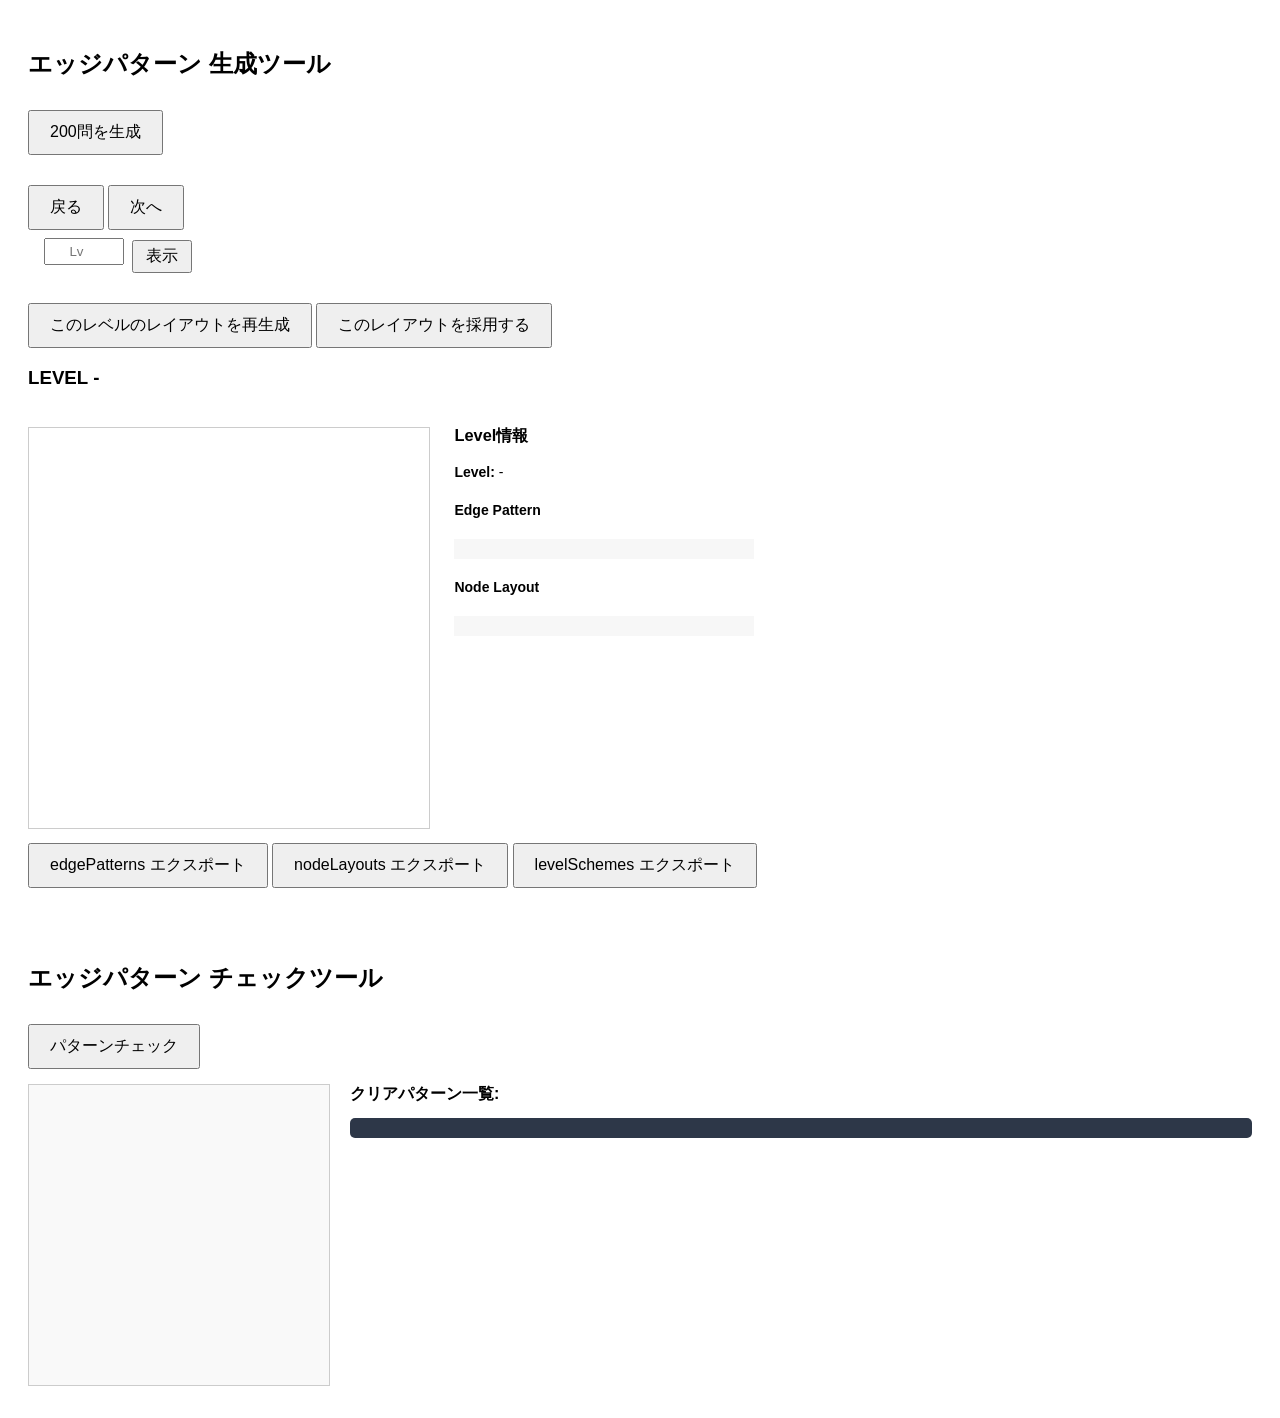
==== check.html @ b9748534 "Add files via upload" ====
<!DOCTYPE html>
<html lang="ja">
<head>
<meta charset="UTF-8">
<title>Edge Pattern Checker (JSON)</title>
<script src="js/util.js"></script>
<script src="js/euler.js"></script>
<script src="js/checker.js"></script>
<script src="js/pattern_generator_GM.js"></script>
<script src="js/pattern_render.js"></script>
<script src="js/render_game.js"></script>

<style>
body { font-family: sans-serif; padding: 20px; }
textarea { width: 100%; height: 260px; font-size: 14px; }
button { padding: 10px 20px; font-size: 16px; margin-top: 10px; }
pre { background: #f0f0f0; padding: 10px; white-space: pre-wrap; }
</style>
</head>
<body>

<h2>エッジパターン 生成ツール</h2>

<button id="generate50Btn">200問を生成</button>

<!--
<div style="margin-top:20px;">
  <button id="previewSimpleBtn">プレビュー（シンプル）</button>
  <button id="previewGameBtn">プレビュー（ゲーム風）</button>
</div>
-->

<div style="margin-top:20px;">
  <button id="prevLevelBtn">戻る</button>
  <button id="nextLevelBtn">次へ</button>
</div>

<!-- 既存の「戻る」「次へ」ボタンの周辺に追加 -->
<div class="level-jump-container" style="display: inline-flex; align-items: center; gap: 8px; margin-left: 16px;">
  <input type="number" id="levelInput" min="1" max="200" placeholder="Lv" style="width: 60px; padding: 4px 8px; text-align: center;">
  <button id="jumpBtn" onclick="jumpToLevel()" style="padding: 4px 12px;">表示</button>
</div>

<div style="margin-top:20px;">
  <button id="regenLayoutBtn">このレベルのレイアウトを再生成</button>
  <button id="acceptLayoutBtn">このレイアウトを採用する</button>
</div>

<h3 id="levelDisplay">LEVEL -</h3>
<canvas id="previewCanvas" width="400" height="400"
        style="border:1px solid #ccc;margin-top:20px;"></canvas>

<div id="infoPanel" style="
  display:inline-block;
  vertical-align:top;
  margin-left:20px;
  width:300px;
  font-size:14px;
  line-height:1.4;
">
  <h3>Level情報</h3>
  <div><strong>Level:</strong> <span id="infoLevel">-</span></div>

  <h4>Edge Pattern</h4>
  <pre id="infoEdges" style="background:#f7f7f7; padding:10px;"></pre>

  <h4>Node Layout</h4>
  <pre id="infoNodes" style="background:#f7f7f7; padding:10px;"></pre>
</div>
<br>

<div class="export-buttons">
  <button id="exportEdgePatternsBtn">edgePatterns エクスポート</button>
  <button id="exportNodeLayoutsBtn">nodeLayouts エクスポート</button>
  <button id="exportLevelSchemesBtn">levelSchemes エクスポート</button>
</div>

<script>
// check.html 内に残すのは UI 操作だけ
let currentLevel = 1;
let layoutDirty = false;
let currentEdges = [];
let currentNodes = [];

document.getElementById("generate50Btn").onclick = () => {
  resetAllGeneratedData();
  MasterGenerator(1, 200);

  currentLevel = 1;
  layoutDirty = false;

  // ★ 生成結果が本当に入っているか確認してから表示
  if (edgePatterns["P1"] && nodeLayouts["L1"]) {
    loadLevelPreview(currentLevel);
  } else {
    console.error("P1 または L1 が生成されていません");
    alert("生成に失敗したよ…！");
    return;
  }

  alert("200問を生成！");
};

// document.getElementById("previewGameBtn").onclick = () => {
//  renderPreviewGame();
//};

function loadLevelPreview(level) {
  currentEdges = edgePatterns["P" + level];
  currentNodes = nodeLayouts["L" + level];

  // レベル表示
  document.getElementById("levelDisplay").textContent = "LEVEL " + level;
  document.getElementById("infoLevel").textContent = level;

  // エッジパターン表示
  // エッジパターン表示（1行でコンパクトに）
  document.getElementById("infoEdges").textContent =
  "[" + currentEdges.map(e => `[${e[0]},${e[1]}]`).join(",") + "]";

  // ノードレイアウト表示
  document.getElementById("infoNodes").textContent =
    JSON.stringify(currentNodes, null, 2);

  // ★ ボタンに頼らず、直接描画関数を呼び出す
    if (typeof renderPreviewGame === "function") {
    renderPreviewGame();
  }
  //  renderPreviewGame(); // デフォルトはゲーム風
}

document.getElementById("nextLevelBtn").onclick = () => {
  if (layoutDirty) {
    alert("レイアウトが未採用です！");
    return;
  }
  if (currentLevel >= 200) return;
  currentLevel++;
  loadLevelPreview(currentLevel);
};

document.getElementById("prevLevelBtn").onclick = () => {
  if (layoutDirty) {
    alert("レイアウトが未採用です！");
    return;
  }
  if (currentLevel <= 1) return;
  currentLevel--;
  loadLevelPreview(currentLevel);
};

function jumpToLevel() {
  const input = document.getElementById('levelInput');
  const targetLevel = parseInt(input.value, 10);

  // 入力値のバリデーション（1?200）
  if (isNaN(targetLevel) || targetLevel < 1 || targetLevel > 200) {
    alert('1 ? 200 のレベル番号を入力してください。');
    return;
  }

  // 現在レベルを更新して表示
  currentLevel = targetLevel;
  loadLevelPreview(currentLevel);
}

// Enterキー入力でも「表示」を実行
document.getElementById('levelInput')?.addEventListener('keypress', function(e) {
  if (e.key === 'Enter') {
    jumpToLevel();
  }
});

// ---------------------------------------------------------
// 現在選択されているレベルの情報を取得するヘルパー
// ---------------------------------------------------------
function getCurrentLevelId() {
  // レベル選択UI（<select id="levelSelect"> や <input id="levelInput"> など）から取得
  const levelSelect = document.getElementById("levelSelect") || document.getElementById("levelInput");
  return levelSelect ? parseInt(levelSelect.value, 10) : 1;
}

// ---------------------------------------------------------
// 「このレベルのレイアウトを再生成」ボタンの処理
// ---------------------------------------------------------
document.getElementById("regenLayoutBtn").onclick = () => {
  const levelId = currentLevel;
  const params = difficultyCurve(levelId);

  let isValid = false;
  let newNodes = null;
  let newEdges = null;
  let newScheme = null;
  let attempts = 0;

  // 現在のレベルだけを対象に再生成・検証を行う
  while (!isValid && attempts < 200) {
    attempts++;
    newEdges = EdgePatternGenerator(levelId, params);
    newNodes = NodeLayoutGenerator(levelId, params);
    newScheme = LevelSchemeAssembler(levelId, newEdges, newNodes, params);

    const check = validateSingleLevel(newScheme, attempts);
    if (check.valid) {
      isValid = true;
    }
  }

  if (isValid) {
    // 1. 画面表示用の一時変数を新レイアウトで上書き
    currentEdges = newEdges;
    currentNodes = newNodes;

    // 2. テキスト情報の更新（UI表示）
    document.getElementById("infoEdges").textContent =
      "[" + currentEdges.map(e => `[${e[0]},${e[1]}]`).join(",") + "]";
    document.getElementById("infoNodes").textContent =
      JSON.stringify(currentNodes, null, 2);

    // 3. 画面の再描画
    renderPreviewGame();

    // 4. 未採用フラグを立てる（「レイアウトが未採用です！」の警告を機能させる）
    layoutDirty = true;

    console.log(`Level ${levelId} のレイアウトを再生成しました（未採用状態）。`);
  } else {
    alert(`Level ${levelId} の再生成に失敗しました。もう一度お試しください。`);
  }
};

// ---------------------------------------------------------
// 「このレイアウトを採用する」ボタンの処理
// ---------------------------------------------------------
document.getElementById("acceptLayoutBtn").onclick = () => {
  if (!layoutDirty) {
    alert("現在のレイアウトは既に採用済みか、変更されていません。");
    return;
  }

  const patternKey = "P" + currentLevel;
  const layoutKey = "L" + currentLevel;

  // 1. グローバルデータストア（エクスポート対象）に反映
  if (typeof edgePatterns !== "undefined") {
    edgePatterns[patternKey] = currentEdges;
  }
  if (typeof nodeLayouts !== "undefined") {
    nodeLayouts[layoutKey] = currentNodes;
  }
  if (typeof levelSchemes !== "undefined") {
    const params = difficultyCurve(currentLevel);
    const newScheme = LevelSchemeAssembler(currentLevel, currentEdges, currentNodes, params);
    const targetIdx = levelSchemes.findIndex(s => s.id === currentLevel);
    if (targetIdx !== -1) {
      levelSchemes[targetIdx] = newScheme;
    } else {
      levelSchemes.push(newScheme);
    }
  }

  // 2. フラグを解除して採用完了
  layoutDirty = false;

  alert(`LEVEL ${currentLevel} のレイアウトを採用・保存しました！`);
};
</script>

<script>
// ---------------------------------------------------------
// ファイルダウンロード用ヘルパー関数
// ---------------------------------------------------------
function downloadJsonFile(filename, content) {
  const blob = new Blob([content], { type: "application/json;charset=utf-8;" });
  const url = URL.createObjectURL(blob);
  const a = document.createElement("a");
  a.href = url;
  a.download = filename;
  document.body.appendChild(a);
  a.click();
  document.body.removeChild(a);
  URL.revokeObjectURL(url);
}

// ---------------------------------------------------------
// 1. edgePatterns の整形（1エッジごとに1行）
// ---------------------------------------------------------
function formatEdgePatterns(patterns) {
  const keys = Object.keys(patterns);
  const items = keys.map(key => {
    const edges = patterns[key];
    const edgeStrings = edges.map(e => `[${e[0]},${e[1]}]`);
    return `  "${key}": [\n    ${edgeStrings.join(",")}\n  ]`;
  });
  return `{\n${items.join(",\n\n")}\n}`;
}

// ---------------------------------------------------------
// 2. nodeLayouts の整形（1ノードごとに1行）
// ---------------------------------------------------------
function formatNodeLayouts(layouts) {
  const keys = Object.keys(layouts);
  const items = keys.map(key => {
    const nodes = layouts[key];
    const nodeStrings = nodes.map(n => 
      `    { "x": ${n.x.toFixed(2)}, "y": ${n.y.toFixed(2)} }`
    );
    return `  "${key}": [\n${nodeStrings.join(",\n")}\n  ]`;
  });
  return `{\n${items.join(",\n\n")}\n}`;
}

// ---------------------------------------------------------
// 3. levelSchemes の整形（1レベルごとに1行）
// ---------------------------------------------------------
function formatLevelSchemes(schemes) {
  const items = schemes.map(s => {
    // schemeオブジェクトから必要なプロパティを取得
    const layout = s.layoutId || `L${s.id}`;
    const pattern = s.patternId || `P${s.id}`;
    return `  { "id": ${s.id}, "layout": "${layout}", "pattern": "${pattern}" }`;
  });
  return `[\n${items.join(",\n")}\n]`;
}

// ---------------------------------------------------------
// イベントリスナー設定
// ---------------------------------------------------------
document.getElementById("exportEdgePatternsBtn").addEventListener("click", () => {
  const jsonText = formatEdgePatterns(edgePatterns);
  downloadJsonFile("edge-patterns.json", jsonText);
});

document.getElementById("exportNodeLayoutsBtn").addEventListener("click", () => {
  const jsonText = formatNodeLayouts(nodeLayouts);
  downloadJsonFile("node-layouts.json", jsonText);
});

document.getElementById("exportLevelSchemesBtn").addEventListener("click", () => {
  const jsonText = formatLevelSchemes(levelSchemes);
  downloadJsonFile("level-schemes.json", jsonText);
});
</script>

<br>
<br>
<br>
<!-- エッジパターンチェックツールエリア -->
<div id="checkToolSection">
  <h2>エッジパターン チェックツール</h2>
  <button id="runCheckBtn">パターンチェック</button>
  
  <!-- 検証結果判定 -->
  <div id="checkResultOutput" style="margin-top: 10px;"></div>

  <!-- 描画＆クリアパターン並列エリア -->
  <div style="display: flex; gap: 20px; margin-top: 15px; align-items: flex-start;">
    <!-- ５．番号付きプレビュー描画Canvas -->
    <div>
      <canvas id="checkPreviewCanvas" width="300" height="300" style="border: 1px solid #ccc; background: #f9f9f9;"></canvas>
    </div>

    <!-- ６．クリアパターン全表示領域 -->
    <div style="flex: 1;">
      <strong>クリアパターン一覧:</strong>
      <pre id="clearPathsOutput" style="background: #2d3748; color: #63b3ed; padding: 10px; border-radius: 5px; max-height: 280px; overflow-y: auto; font-family: monospace;"></pre>
    </div>
  </div>
</div>

<script>
// ---------------------------------------------------------
// エッジパターンチェックツール (強化版)
// ---------------------------------------------------------

// 1. 全クリアパターン（一筆書きの全経路）をDFSで探索する関数 (フリーズ防止ガード追加版)
function findAllEulerPaths(nodes, edges) {
  const N = nodes.length;
  const numEdges = edges.length;
  const paths = [];

  // 各ノードの隣接リストを作成
  const adj = Array.from({ length: N }, () => []);
  edges.forEach((edge, index) => {
    adj[edge[0]].push({ to: edge[1], edgeIdx: index });
    adj[edge[1]].push({ to: edge[0], edgeIdx: index });
  });

  // フリーズ防止用の探索制限カウンター
  let totalSteps = 0;
  const MAX_STEPS = 100000;      // 最大探索ステップ数
  const MAX_FIND_PATHS = 50;     // 発見する最大経路数（10件表示できれば十分なため）
  let isThrottled = false;

  // 全てのノードを始点候補として試行
  for (let startNode = 0; startNode < N; startNode++) {
    if (isThrottled) break;
    const visitedEdges = new Array(numEdges).fill(false);

    function dfs(currNode, currentPath) {
      totalSteps++;

      // 探索数が上限を超えたら強制中断（ブラウザフリーズを回避）
      if (totalSteps > MAX_STEPS || paths.length >= MAX_FIND_PATHS) {
        isThrottled = true;
        return;
      }

      if (currentPath.length === numEdges + 1) {
        paths.push([...currentPath]);
        return;
      }

      for (let neighbor of adj[currNode]) {
        if (isThrottled) return;

        if (!visitedEdges[neighbor.edgeIdx]) {
          visitedEdges[neighbor.edgeIdx] = true;
          currentPath.push(neighbor.to);

          dfs(neighbor.to, currentPath);

          // バックトラック
          currentPath.pop();
          visitedEdges[neighbor.edgeIdx] = false;
        }
      }
    }

    dfs(startNode, [startNode]);
  }

  // 逆順で重複する経路（A->B->C と C->B->A）を取り除く
  const uniquePaths = [];
  const seenStr = new Set();

  for (let p of paths) {
    const strForward = p.join("->");
    const strReverse = [...p].reverse().join("->");
    if (!seenStr.has(strForward) && !seenStr.has(strReverse)) {
      seenStr.add(strForward);
      uniquePaths.push(p);
    }
  }

  return uniquePaths;
}

// 2. 番号付きノードのプレビュー描画処理
function drawNumberedPreview(canvasId, nodes, edges) {
  const canvas = document.getElementById(canvasId);
  if (!canvas) return;
  const ctx = canvas.getContext("2d");
  const width = canvas.width;
  const height = canvas.height;

  ctx.clearRect(0, 0, width, height);

  // 描画用の座標計算（余白考慮）
  const padding = 30;
  const getX = (x) => padding + x * (width - padding * 2);
  const getY = (y) => padding + y * (height - padding * 2);

  // エッジ（線）の描画
  ctx.strokeStyle = "#4A5568";
  ctx.lineWidth = 2;
  for (let e of edges) {
    const u = nodes[e[0]];
    const v = nodes[e[1]];
    if (!u || !v) continue;
    ctx.beginPath();
    ctx.moveTo(getX(u.x), getY(u.y));
    ctx.lineTo(getX(v.x), getY(v.y));
    ctx.stroke();
  }

  // ノード（円と番号）の描画
  nodes.forEach((n, idx) => {
    const cx = getX(n.x);
    const cy = getY(n.y);

    // 円
    ctx.fillStyle = "#3182CE";
    ctx.beginPath();
    ctx.arc(cx, cy, 14, 0, Math.PI * 2);
    ctx.fill();

    // 枠線
    ctx.strokeStyle = "#FFFFFF";
    ctx.lineWidth = 2;
    ctx.stroke();

    // ノード番号
    ctx.fillStyle = "#FFFFFF";
    ctx.font = "bold 12px sans-serif";
    ctx.textAlign = "center";
    ctx.textBaseline = "middle";
    ctx.fillText(idx, cx, cy);
  });
}

// 3. 「パターンチェック」ボタンクリック時イベント
const checkBtn = document.getElementById("runCheckBtn"); // HTML側のボタンIDに合わせて変更
if (checkBtn) {
  checkBtn.onclick = () => {
    if (!currentEdges || !currentNodes || currentEdges.length === 0) {
      alert("チェック対象のデータがありません。「200問を生成する」を実行してください。");
      return;
    }

    const levelId = currentLevel;
    const params = difficultyCurve(levelId);
    const scheme = LevelSchemeAssembler(levelId, currentEdges, currentNodes, params);

    // 1. 生成時と同じ検証ロジックでチェック
    const checkResult = validateSingleLevel(scheme, 0);

    // チェック結果のテキスト表示
    const resultEl = document.getElementById("checkResultOutput");
    if (resultEl) {
      if (checkResult.valid) {
        resultEl.innerHTML = `<span style="color: green; font-weight: bold;">【検証 PASS】 一筆書き可能・レイアウト正常</span>`;
      } else {
        resultEl.innerHTML = `<span style="color: red; font-weight: bold;">【検証 FAIL】 ${checkResult.reason}</span>`;
      }
    }

    // 2. 番号付き図形プレビューの描画
    drawNumberedPreview("checkPreviewCanvas", currentNodes, currentEdges);

    // 3. クリアパターンの表示制御（最大10件 ＋ 総数表示）
    const paths = findAllEulerPaths(currentNodes, currentEdges);
    const pathContainer = document.getElementById("clearPathsOutput");

    if (pathContainer) {
      if (paths.length === 0) {
        pathContainer.textContent = "クリアパターンが見つかりませんでした。\n\n総パターン数: 0";
      } else {
        // 先頭10件のみを抽出
        const maxDisplay = 10;
        const displayPaths = paths.slice(0, maxDisplay);

        const alphabet = "ABCDEFGHIJKLMNOPQRSTUVWXYZ";
        const lines = displayPaths.map((path, idx) => {
          const label = alphabet[idx % 26] + (idx >= 26 ? Math.floor(idx / 26) : "");
          return `${label}: ${path.join(" → ")}`;
        });

        // 10件を超える場合は「...」を表示
        if (paths.length > maxDisplay) {
          lines.push("...");
        }

        // テキスト枠内に総パターン数もまとめて表示
        lines.push(`\n総パターン数: ${paths.length}`);

        pathContainer.textContent = lines.join("\n");
      }
    }
  };
}
</script>
</body>
</html>
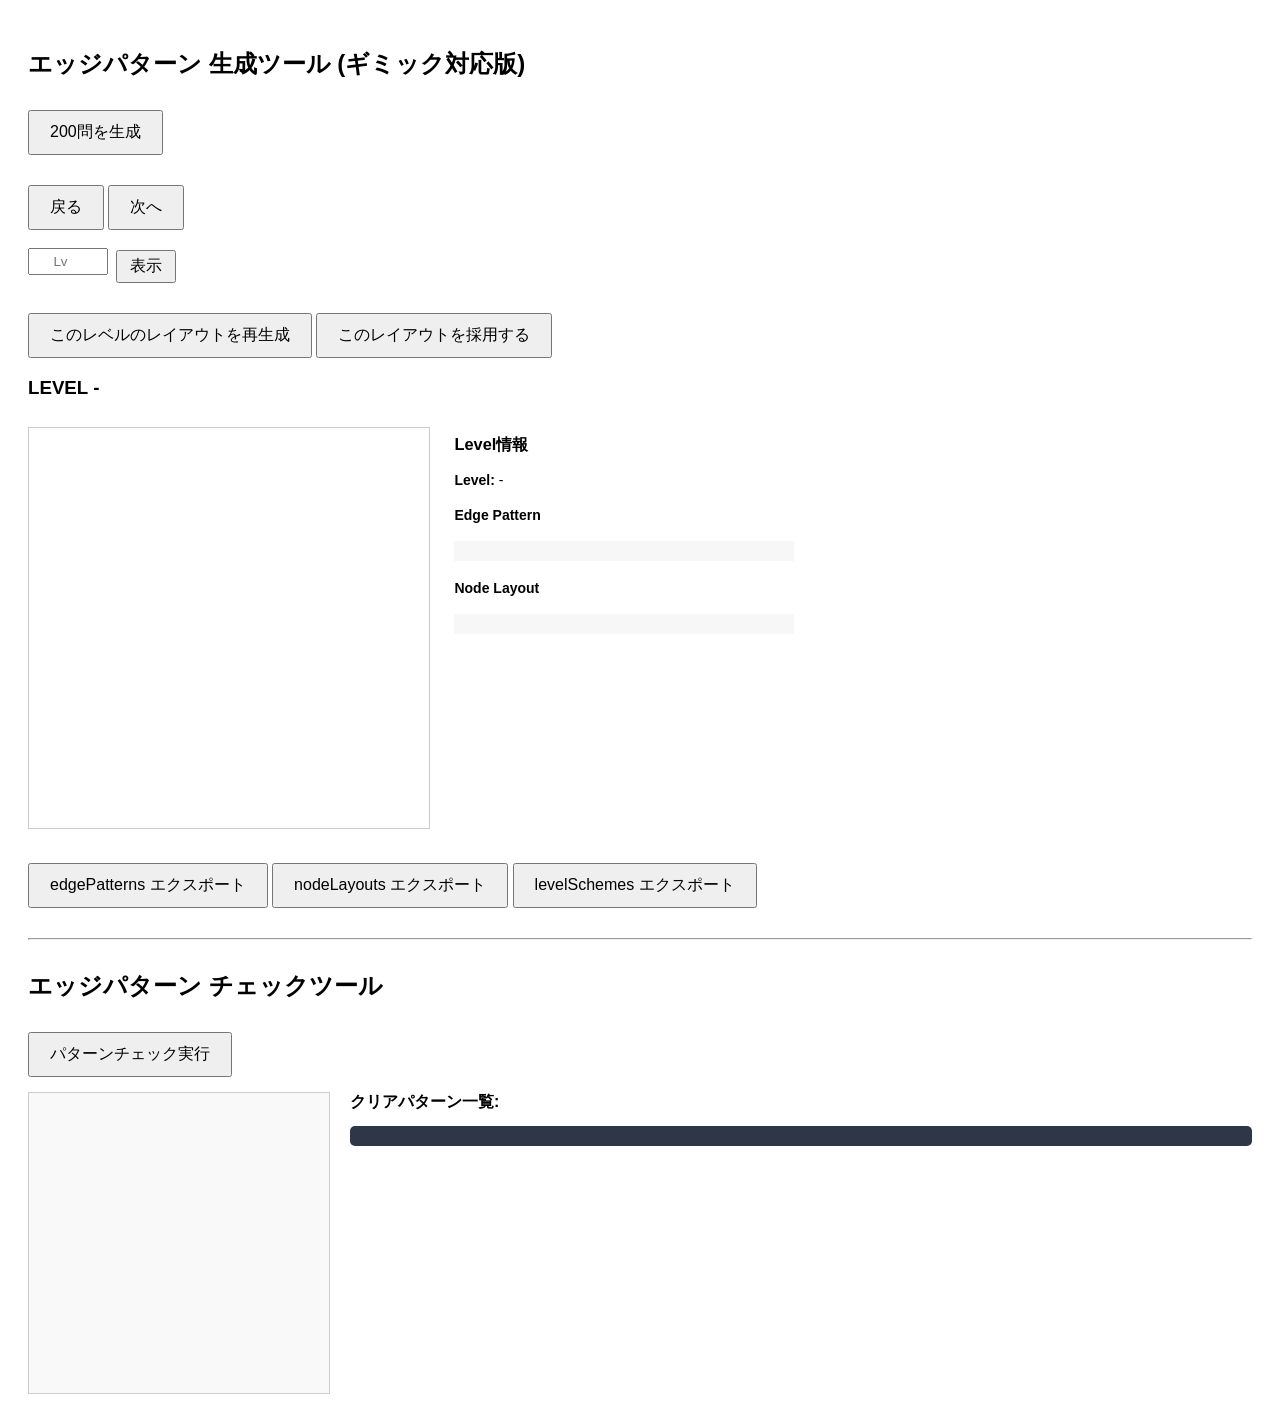
==== commit 9d6f80b7: "update data" ====
--- a/check.html
+++ b/check.html
@@ -1,564 +1,266 @@
-<!DOCTYPE html>
-<html lang="ja">
-<head>
-<meta charset="UTF-8">
-<title>Edge Pattern Checker (JSON)</title>
-<script src="js/util.js"></script>
-<script src="js/euler.js"></script>
-<script src="js/checker.js"></script>
-<script src="js/pattern_generator_GM.js"></script>
-<script src="js/pattern_render.js"></script>
-<script src="js/render_game.js"></script>
-
-<style>
-body { font-family: sans-serif; padding: 20px; }
-textarea { width: 100%; height: 260px; font-size: 14px; }
-button { padding: 10px 20px; font-size: 16px; margin-top: 10px; }
-pre { background: #f0f0f0; padding: 10px; white-space: pre-wrap; }
-</style>
-</head>
-<body>
-
-<h2>エッジパターン 生成ツール</h2>
-
-<button id="generate50Btn">200問を生成</button>
-
-<!--
-<div style="margin-top:20px;">
-  <button id="previewSimpleBtn">プレビュー（シンプル）</button>
-  <button id="previewGameBtn">プレビュー（ゲーム風）</button>
-</div>
--->
-
-<div style="margin-top:20px;">
-  <button id="prevLevelBtn">戻る</button>
-  <button id="nextLevelBtn">次へ</button>
-</div>
-
-<!-- 既存の「戻る」「次へ」ボタンの周辺に追加 -->
-<div class="level-jump-container" style="display: inline-flex; align-items: center; gap: 8px; margin-left: 16px;">
-  <input type="number" id="levelInput" min="1" max="200" placeholder="Lv" style="width: 60px; padding: 4px 8px; text-align: center;">
-  <button id="jumpBtn" onclick="jumpToLevel()" style="padding: 4px 12px;">表示</button>
-</div>
-
-<div style="margin-top:20px;">
-  <button id="regenLayoutBtn">このレベルのレイアウトを再生成</button>
-  <button id="acceptLayoutBtn">このレイアウトを採用する</button>
-</div>
-
-<h3 id="levelDisplay">LEVEL -</h3>
-<canvas id="previewCanvas" width="400" height="400"
-        style="border:1px solid #ccc;margin-top:20px;"></canvas>
-
-<div id="infoPanel" style="
-  display:inline-block;
-  vertical-align:top;
-  margin-left:20px;
-  width:300px;
-  font-size:14px;
-  line-height:1.4;
-">
-  <h3>Level情報</h3>
-  <div><strong>Level:</strong> <span id="infoLevel">-</span></div>
-
-  <h4>Edge Pattern</h4>
-  <pre id="infoEdges" style="background:#f7f7f7; padding:10px;"></pre>
-
-  <h4>Node Layout</h4>
-  <pre id="infoNodes" style="background:#f7f7f7; padding:10px;"></pre>
-</div>
-<br>
-
-<div class="export-buttons">
-  <button id="exportEdgePatternsBtn">edgePatterns エクスポート</button>
-  <button id="exportNodeLayoutsBtn">nodeLayouts エクスポート</button>
-  <button id="exportLevelSchemesBtn">levelSchemes エクスポート</button>
-</div>
-
-<script>
-// check.html 内に残すのは UI 操作だけ
-let currentLevel = 1;
-let layoutDirty = false;
-let currentEdges = [];
-let currentNodes = [];
-
-document.getElementById("generate50Btn").onclick = () => {
-  resetAllGeneratedData();
-  MasterGenerator(1, 200);
-
-  currentLevel = 1;
-  layoutDirty = false;
-
-  // ★ 生成結果が本当に入っているか確認してから表示
-  if (edgePatterns["P1"] && nodeLayouts["L1"]) {
-    loadLevelPreview(currentLevel);
-  } else {
-    console.error("P1 または L1 が生成されていません");
-    alert("生成に失敗したよ…！");
-    return;
-  }
-
-  alert("200問を生成！");
-};
-
-// document.getElementById("previewGameBtn").onclick = () => {
-//  renderPreviewGame();
-//};
-
-function loadLevelPreview(level) {
-  currentEdges = edgePatterns["P" + level];
-  currentNodes = nodeLayouts["L" + level];
-
-  // レベル表示
-  document.getElementById("levelDisplay").textContent = "LEVEL " + level;
-  document.getElementById("infoLevel").textContent = level;
-
-  // エッジパターン表示
-  // エッジパターン表示（1行でコンパクトに）
-  document.getElementById("infoEdges").textContent =
-  "[" + currentEdges.map(e => `[${e[0]},${e[1]}]`).join(",") + "]";
-
-  // ノードレイアウト表示
-  document.getElementById("infoNodes").textContent =
-    JSON.stringify(currentNodes, null, 2);
-
-  // ★ ボタンに頼らず、直接描画関数を呼び出す
-    if (typeof renderPreviewGame === "function") {
-    renderPreviewGame();
-  }
-  //  renderPreviewGame(); // デフォルトはゲーム風
-}
-
-document.getElementById("nextLevelBtn").onclick = () => {
-  if (layoutDirty) {
-    alert("レイアウトが未採用です！");
-    return;
-  }
-  if (currentLevel >= 200) return;
-  currentLevel++;
-  loadLevelPreview(currentLevel);
-};
-
-document.getElementById("prevLevelBtn").onclick = () => {
-  if (layoutDirty) {
-    alert("レイアウトが未採用です！");
-    return;
-  }
-  if (currentLevel <= 1) return;
-  currentLevel--;
-  loadLevelPreview(currentLevel);
-};
-
-function jumpToLevel() {
-  const input = document.getElementById('levelInput');
-  const targetLevel = parseInt(input.value, 10);
-
-  // 入力値のバリデーション（1?200）
-  if (isNaN(targetLevel) || targetLevel < 1 || targetLevel > 200) {
-    alert('1 ? 200 のレベル番号を入力してください。');
-    return;
-  }
-
-  // 現在レベルを更新して表示
-  currentLevel = targetLevel;
-  loadLevelPreview(currentLevel);
-}
-
-// Enterキー入力でも「表示」を実行
-document.getElementById('levelInput')?.addEventListener('keypress', function(e) {
-  if (e.key === 'Enter') {
-    jumpToLevel();
-  }
-});
-
-// ---------------------------------------------------------
-// 現在選択されているレベルの情報を取得するヘルパー
-// ---------------------------------------------------------
-function getCurrentLevelId() {
-  // レベル選択UI（<select id="levelSelect"> や <input id="levelInput"> など）から取得
-  const levelSelect = document.getElementById("levelSelect") || document.getElementById("levelInput");
-  return levelSelect ? parseInt(levelSelect.value, 10) : 1;
-}
-
-// ---------------------------------------------------------
-// 「このレベルのレイアウトを再生成」ボタンの処理
-// ---------------------------------------------------------
-document.getElementById("regenLayoutBtn").onclick = () => {
-  const levelId = currentLevel;
-  const params = difficultyCurve(levelId);
-
-  let isValid = false;
-  let newNodes = null;
-  let newEdges = null;
-  let newScheme = null;
-  let attempts = 0;
-
-  // 現在のレベルだけを対象に再生成・検証を行う
-  while (!isValid && attempts < 200) {
-    attempts++;
-    newEdges = EdgePatternGenerator(levelId, params);
-    newNodes = NodeLayoutGenerator(levelId, params);
-    newScheme = LevelSchemeAssembler(levelId, newEdges, newNodes, params);
-
-    const check = validateSingleLevel(newScheme, attempts);
-    if (check.valid) {
-      isValid = true;
-    }
-  }
-
-  if (isValid) {
-    // 1. 画面表示用の一時変数を新レイアウトで上書き
-    currentEdges = newEdges;
-    currentNodes = newNodes;
-
-    // 2. テキスト情報の更新（UI表示）
-    document.getElementById("infoEdges").textContent =
-      "[" + currentEdges.map(e => `[${e[0]},${e[1]}]`).join(",") + "]";
-    document.getElementById("infoNodes").textContent =
-      JSON.stringify(currentNodes, null, 2);
-
-    // 3. 画面の再描画
-    renderPreviewGame();
-
-    // 4. 未採用フラグを立てる（「レイアウトが未採用です！」の警告を機能させる）
-    layoutDirty = true;
-
-    console.log(`Level ${levelId} のレイアウトを再生成しました（未採用状態）。`);
-  } else {
-    alert(`Level ${levelId} の再生成に失敗しました。もう一度お試しください。`);
-  }
-};
-
-// ---------------------------------------------------------
-// 「このレイアウトを採用する」ボタンの処理
-// ---------------------------------------------------------
-document.getElementById("acceptLayoutBtn").onclick = () => {
-  if (!layoutDirty) {
-    alert("現在のレイアウトは既に採用済みか、変更されていません。");
-    return;
-  }
-
-  const patternKey = "P" + currentLevel;
-  const layoutKey = "L" + currentLevel;
-
-  // 1. グローバルデータストア（エクスポート対象）に反映
-  if (typeof edgePatterns !== "undefined") {
-    edgePatterns[patternKey] = currentEdges;
-  }
-  if (typeof nodeLayouts !== "undefined") {
-    nodeLayouts[layoutKey] = currentNodes;
-  }
-  if (typeof levelSchemes !== "undefined") {
-    const params = difficultyCurve(currentLevel);
-    const newScheme = LevelSchemeAssembler(currentLevel, currentEdges, currentNodes, params);
-    const targetIdx = levelSchemes.findIndex(s => s.id === currentLevel);
-    if (targetIdx !== -1) {
-      levelSchemes[targetIdx] = newScheme;
-    } else {
-      levelSchemes.push(newScheme);
-    }
-  }
-
-  // 2. フラグを解除して採用完了
-  layoutDirty = false;
-
-  alert(`LEVEL ${currentLevel} のレイアウトを採用・保存しました！`);
-};
-</script>
-
-<script>
-// ---------------------------------------------------------
-// ファイルダウンロード用ヘルパー関数
-// ---------------------------------------------------------
-function downloadJsonFile(filename, content) {
-  const blob = new Blob([content], { type: "application/json;charset=utf-8;" });
-  const url = URL.createObjectURL(blob);
-  const a = document.createElement("a");
-  a.href = url;
-  a.download = filename;
-  document.body.appendChild(a);
-  a.click();
-  document.body.removeChild(a);
-  URL.revokeObjectURL(url);
-}
-
-// ---------------------------------------------------------
-// 1. edgePatterns の整形（1エッジごとに1行）
-// ---------------------------------------------------------
-function formatEdgePatterns(patterns) {
-  const keys = Object.keys(patterns);
-  const items = keys.map(key => {
-    const edges = patterns[key];
-    const edgeStrings = edges.map(e => `[${e[0]},${e[1]}]`);
-    return `  "${key}": [\n    ${edgeStrings.join(",")}\n  ]`;
-  });
-  return `{\n${items.join(",\n\n")}\n}`;
-}
-
-// ---------------------------------------------------------
-// 2. nodeLayouts の整形（1ノードごとに1行）
-// ---------------------------------------------------------
-function formatNodeLayouts(layouts) {
-  const keys = Object.keys(layouts);
-  const items = keys.map(key => {
-    const nodes = layouts[key];
-    const nodeStrings = nodes.map(n => 
-      `    { "x": ${n.x.toFixed(2)}, "y": ${n.y.toFixed(2)} }`
-    );
-    return `  "${key}": [\n${nodeStrings.join(",\n")}\n  ]`;
-  });
-  return `{\n${items.join(",\n\n")}\n}`;
-}
-
-// ---------------------------------------------------------
-// 3. levelSchemes の整形（1レベルごとに1行）
-// ---------------------------------------------------------
-function formatLevelSchemes(schemes) {
-  const items = schemes.map(s => {
-    // schemeオブジェクトから必要なプロパティを取得
-    const layout = s.layoutId || `L${s.id}`;
-    const pattern = s.patternId || `P${s.id}`;
-    return `  { "id": ${s.id}, "layout": "${layout}", "pattern": "${pattern}" }`;
-  });
-  return `[\n${items.join(",\n")}\n]`;
-}
-
-// ---------------------------------------------------------
-// イベントリスナー設定
-// ---------------------------------------------------------
-document.getElementById("exportEdgePatternsBtn").addEventListener("click", () => {
-  const jsonText = formatEdgePatterns(edgePatterns);
-  downloadJsonFile("edge-patterns.json", jsonText);
-});
-
-document.getElementById("exportNodeLayoutsBtn").addEventListener("click", () => {
-  const jsonText = formatNodeLayouts(nodeLayouts);
-  downloadJsonFile("node-layouts.json", jsonText);
-});
-
-document.getElementById("exportLevelSchemesBtn").addEventListener("click", () => {
-  const jsonText = formatLevelSchemes(levelSchemes);
-  downloadJsonFile("level-schemes.json", jsonText);
-});
-</script>
-
-<br>
-<br>
-<br>
-<!-- エッジパターンチェックツールエリア -->
-<div id="checkToolSection">
-  <h2>エッジパターン チェックツール</h2>
-  <button id="runCheckBtn">パターンチェック</button>
-  
-  <!-- 検証結果判定 -->
-  <div id="checkResultOutput" style="margin-top: 10px;"></div>
-
-  <!-- 描画＆クリアパターン並列エリア -->
-  <div style="display: flex; gap: 20px; margin-top: 15px; align-items: flex-start;">
-    <!-- ５．番号付きプレビュー描画Canvas -->
-    <div>
-      <canvas id="checkPreviewCanvas" width="300" height="300" style="border: 1px solid #ccc; background: #f9f9f9;"></canvas>
-    </div>
-
-    <!-- ６．クリアパターン全表示領域 -->
-    <div style="flex: 1;">
-      <strong>クリアパターン一覧:</strong>
-      <pre id="clearPathsOutput" style="background: #2d3748; color: #63b3ed; padding: 10px; border-radius: 5px; max-height: 280px; overflow-y: auto; font-family: monospace;"></pre>
-    </div>
-  </div>
-</div>
-
-<script>
-// ---------------------------------------------------------
-// エッジパターンチェックツール (強化版)
-// ---------------------------------------------------------
-
-// 1. 全クリアパターン（一筆書きの全経路）をDFSで探索する関数 (フリーズ防止ガード追加版)
-function findAllEulerPaths(nodes, edges) {
-  const N = nodes.length;
-  const numEdges = edges.length;
-  const paths = [];
-
-  // 各ノードの隣接リストを作成
-  const adj = Array.from({ length: N }, () => []);
-  edges.forEach((edge, index) => {
-    adj[edge[0]].push({ to: edge[1], edgeIdx: index });
-    adj[edge[1]].push({ to: edge[0], edgeIdx: index });
-  });
-
-  // フリーズ防止用の探索制限カウンター
-  let totalSteps = 0;
-  const MAX_STEPS = 100000;      // 最大探索ステップ数
-  const MAX_FIND_PATHS = 50;     // 発見する最大経路数（10件表示できれば十分なため）
-  let isThrottled = false;
-
-  // 全てのノードを始点候補として試行
-  for (let startNode = 0; startNode < N; startNode++) {
-    if (isThrottled) break;
-    const visitedEdges = new Array(numEdges).fill(false);
-
-    function dfs(currNode, currentPath) {
-      totalSteps++;
-
-      // 探索数が上限を超えたら強制中断（ブラウザフリーズを回避）
-      if (totalSteps > MAX_STEPS || paths.length >= MAX_FIND_PATHS) {
-        isThrottled = true;
-        return;
-      }
-
-      if (currentPath.length === numEdges + 1) {
-        paths.push([...currentPath]);
-        return;
-      }
-
-      for (let neighbor of adj[currNode]) {
-        if (isThrottled) return;
-
-        if (!visitedEdges[neighbor.edgeIdx]) {
-          visitedEdges[neighbor.edgeIdx] = true;
-          currentPath.push(neighbor.to);
-
-          dfs(neighbor.to, currentPath);
-
-          // バックトラック
-          currentPath.pop();
-          visitedEdges[neighbor.edgeIdx] = false;
-        }
-      }
-    }
-
-    dfs(startNode, [startNode]);
-  }
-
-  // 逆順で重複する経路（A->B->C と C->B->A）を取り除く
-  const uniquePaths = [];
-  const seenStr = new Set();
-
-  for (let p of paths) {
-    const strForward = p.join("->");
-    const strReverse = [...p].reverse().join("->");
-    if (!seenStr.has(strForward) && !seenStr.has(strReverse)) {
-      seenStr.add(strForward);
-      uniquePaths.push(p);
-    }
-  }
-
-  return uniquePaths;
-}
-
-// 2. 番号付きノードのプレビュー描画処理
-function drawNumberedPreview(canvasId, nodes, edges) {
-  const canvas = document.getElementById(canvasId);
-  if (!canvas) return;
-  const ctx = canvas.getContext("2d");
-  const width = canvas.width;
-  const height = canvas.height;
-
-  ctx.clearRect(0, 0, width, height);
-
-  // 描画用の座標計算（余白考慮）
-  const padding = 30;
-  const getX = (x) => padding + x * (width - padding * 2);
-  const getY = (y) => padding + y * (height - padding * 2);
-
-  // エッジ（線）の描画
-  ctx.strokeStyle = "#4A5568";
-  ctx.lineWidth = 2;
-  for (let e of edges) {
-    const u = nodes[e[0]];
-    const v = nodes[e[1]];
-    if (!u || !v) continue;
-    ctx.beginPath();
-    ctx.moveTo(getX(u.x), getY(u.y));
-    ctx.lineTo(getX(v.x), getY(v.y));
-    ctx.stroke();
-  }
-
-  // ノード（円と番号）の描画
-  nodes.forEach((n, idx) => {
-    const cx = getX(n.x);
-    const cy = getY(n.y);
-
-    // 円
-    ctx.fillStyle = "#3182CE";
-    ctx.beginPath();
-    ctx.arc(cx, cy, 14, 0, Math.PI * 2);
-    ctx.fill();
-
-    // 枠線
-    ctx.strokeStyle = "#FFFFFF";
-    ctx.lineWidth = 2;
-    ctx.stroke();
-
-    // ノード番号
-    ctx.fillStyle = "#FFFFFF";
-    ctx.font = "bold 12px sans-serif";
-    ctx.textAlign = "center";
-    ctx.textBaseline = "middle";
-    ctx.fillText(idx, cx, cy);
-  });
-}
-
-// 3. 「パターンチェック」ボタンクリック時イベント
-const checkBtn = document.getElementById("runCheckBtn"); // HTML側のボタンIDに合わせて変更
-if (checkBtn) {
-  checkBtn.onclick = () => {
-    if (!currentEdges || !currentNodes || currentEdges.length === 0) {
-      alert("チェック対象のデータがありません。「200問を生成する」を実行してください。");
-      return;
-    }
-
-    const levelId = currentLevel;
-    const params = difficultyCurve(levelId);
-    const scheme = LevelSchemeAssembler(levelId, currentEdges, currentNodes, params);
-
-    // 1. 生成時と同じ検証ロジックでチェック
-    const checkResult = validateSingleLevel(scheme, 0);
-
-    // チェック結果のテキスト表示
-    const resultEl = document.getElementById("checkResultOutput");
-    if (resultEl) {
-      if (checkResult.valid) {
-        resultEl.innerHTML = `<span style="color: green; font-weight: bold;">【検証 PASS】 一筆書き可能・レイアウト正常</span>`;
-      } else {
-        resultEl.innerHTML = `<span style="color: red; font-weight: bold;">【検証 FAIL】 ${checkResult.reason}</span>`;
-      }
-    }
-
-    // 2. 番号付き図形プレビューの描画
-    drawNumberedPreview("checkPreviewCanvas", currentNodes, currentEdges);
-
-    // 3. クリアパターンの表示制御（最大10件 ＋ 総数表示）
-    const paths = findAllEulerPaths(currentNodes, currentEdges);
-    const pathContainer = document.getElementById("clearPathsOutput");
-
-    if (pathContainer) {
-      if (paths.length === 0) {
-        pathContainer.textContent = "クリアパターンが見つかりませんでした。\n\n総パターン数: 0";
-      } else {
-        // 先頭10件のみを抽出
-        const maxDisplay = 10;
-        const displayPaths = paths.slice(0, maxDisplay);
-
-        const alphabet = "ABCDEFGHIJKLMNOPQRSTUVWXYZ";
-        const lines = displayPaths.map((path, idx) => {
-          const label = alphabet[idx % 26] + (idx >= 26 ? Math.floor(idx / 26) : "");
-          return `${label}: ${path.join(" → ")}`;
-        });
-
-        // 10件を超える場合は「...」を表示
-        if (paths.length > maxDisplay) {
-          lines.push("...");
-        }
-
-        // テキスト枠内に総パターン数もまとめて表示
-        lines.push(`\n総パターン数: ${paths.length}`);
-
-        pathContainer.textContent = lines.join("\n");
-      }
-    }
-  };
-}
-</script>
-</body>
-</html>
+<!DOCTYPE html>
+<html lang="ja">
+<head>
+<meta charset="UTF-8">
+<title>Edge Pattern Checker (JSON)</title>
+<script src="js/util.js"></script>
+<script src="js/checker.js"></script>
+<script src="js/pattern_generator_GM.js"></script>
+<script src="js/pattern_render.js"></script>
+<script src="js/render_game.js"></script>
+
+<style>
+body { font-family: sans-serif; padding: 20px; }
+button { padding: 10px 20px; font-size: 16px; margin-top: 10px; cursor: pointer; }
+pre { background: #f0f0f0; padding: 10px; white-space: pre-wrap; }
+</style>
+</head>
+<body>
+
+<h2>エッジパターン 生成ツール (ギミック対応版)</h2>
+
+<button id="generate50Btn">200問を生成</button>
+
+<div style="margin-top:20px;">
+  <button id="prevLevelBtn">戻る</button>
+  <button id="nextLevelBtn">次へ</button>
+</div>
+
+<div class="level-jump-container" style="display: inline-flex; align-items: center; gap: 8px; margin-top: 10px;">
+  <input type="number" id="levelInput" min="1" max="200" placeholder="Lv" style="width: 60px; padding: 4px 8px; text-align: center;">
+  <button id="jumpBtn" onclick="jumpToLevel()" style="padding: 4px 12px;">表示</button>
+</div>
+
+<div style="margin-top:20px;">
+  <button id="regenLayoutBtn">このレベルのレイアウトを再生成</button>
+  <button id="acceptLayoutBtn">このレイアウトを採用する</button>
+</div>
+
+<h3 id="levelDisplay">LEVEL -</h3>
+<canvas id="previewCanvas" width="400" height="400" style="border:1px solid #ccc;margin-top:10px;"></canvas>
+
+<div id="infoPanel" style="display:inline-block; vertical-align:top; margin-left:20px; width:340px; font-size:14px;">
+  <h3>Level情報</h3>
+  <div><strong>Level:</strong> <span id="infoLevel">-</span></div>
+
+  <h4>Edge Pattern</h4>
+  <pre id="infoEdges" style="background:#f7f7f7; padding:10px; max-height: 150px; overflow-y: auto;"></pre>
+
+  <h4>Node Layout</h4>
+  <pre id="infoNodes" style="background:#f7f7f7; padding:10px; max-height: 150px; overflow-y: auto;"></pre>
+</div>
+<br>
+
+<div class="export-buttons" style="margin-top: 20px;">
+  <button id="exportEdgePatternsBtn">edgePatterns エクスポート</button>
+  <button id="exportNodeLayoutsBtn">nodeLayouts エクスポート</button>
+  <button id="exportLevelSchemesBtn">levelSchemes エクスポート</button>
+</div>
+
+<hr style="margin: 30px 0;">
+
+<div id="checkToolSection">
+  <h2>エッジパターン チェックツール</h2>
+  <button id="runCheckBtn">パターンチェック実行</button>
+  
+  <div id="checkResultOutput" style="margin-top: 10px; font-size: 16px;"></div>
+
+  <div style="display: flex; gap: 20px; margin-top: 15px; align-items: flex-start;">
+    <div>
+      <canvas id="checkPreviewCanvas" width="300" height="300" style="border: 1px solid #ccc; background: #f9f9f9;"></canvas>
+    </div>
+
+    <div style="flex: 1;">
+      <strong>クリアパターン一覧:</strong>
+      <pre id="clearPathsOutput" style="background: #2d3748; color: #63b3ed; padding: 10px; border-radius: 5px; max-height: 280px; overflow-y: auto; font-family: monospace;"></pre>
+    </div>
+  </div>
+</div>
+
+<script>
+let currentLevel = 1;
+let layoutDirty = false;
+let currentEdges = [];
+let currentNodes = [];
+
+document.getElementById("generate50Btn").onclick = () => {
+  resetAllGeneratedData();
+  MasterGenerator(1, 200);
+
+  currentLevel = 1;
+  layoutDirty = false;
+
+  if (edgePatterns["P1"] && nodeLayouts["L1"]) {
+    loadLevelPreview(currentLevel);
+  } else {
+    alert("生成に失敗しました");
+    return;
+  }
+
+  alert("200問の生成が完了しました！");
+};
+
+function loadLevelPreview(level) {
+  currentEdges = edgePatterns["P" + level];
+  currentNodes = nodeLayouts["L" + level];
+
+  document.getElementById("levelDisplay").textContent = "LEVEL " + level;
+  document.getElementById("infoLevel").textContent = level;
+
+  document.getElementById("infoEdges").textContent = JSON.stringify(currentEdges);
+  document.getElementById("infoNodes").textContent = JSON.stringify(currentNodes, null, 2);
+
+  if (typeof renderPreviewGame === "function") {
+    renderPreviewGame();
+  }
+}
+
+document.getElementById("nextLevelBtn").onclick = () => {
+  if (layoutDirty) { alert("レイアウトが未採用です！"); return; }
+  if (currentLevel >= 200) return;
+  currentLevel++;
+  loadLevelPreview(currentLevel);
+};
+
+document.getElementById("prevLevelBtn").onclick = () => {
+  if (layoutDirty) { alert("レイアウトが未採用です！"); return; }
+  if (currentLevel <= 1) return;
+  currentLevel--;
+  loadLevelPreview(currentLevel);
+};
+
+function jumpToLevel() {
+  const input = document.getElementById('levelInput');
+  const targetLevel = parseInt(input.value, 10);
+  if (isNaN(targetLevel) || targetLevel < 1 || targetLevel > 200) {
+    alert('1 ～ 200 のレベル番号を入力してください。');
+    return;
+  }
+  currentLevel = targetLevel;
+  loadLevelPreview(currentLevel);
+}
+
+document.getElementById("regenLayoutBtn").onclick = () => {
+  const levelId = currentLevel;
+  const params = difficultyCurve(levelId);
+
+  let isValid = false;
+  let newNodes = null, newEdges = null, attempts = 0;
+
+  while (!isValid && attempts < 50) {
+    attempts++;
+    newEdges = EdgePatternGenerator(levelId, params);
+    newNodes = NodeLayoutGenerator(levelId, params, newEdges);
+    const scheme = LevelSchemeAssembler(levelId, newEdges, newNodes, params);
+
+    const check = validateSingleLevel(scheme);
+    if (check.valid) isValid = true;
+  }
+
+  if (isValid) {
+    currentEdges = newEdges;
+    currentNodes = newNodes;
+    document.getElementById("infoEdges").textContent = JSON.stringify(currentEdges);
+    document.getElementById("infoNodes").textContent = JSON.stringify(currentNodes, null, 2);
+    renderPreviewGame();
+    layoutDirty = true;
+  } else {
+    alert("再生成に失敗しました。再試行してください。");
+  }
+};
+
+document.getElementById("acceptLayoutBtn").onclick = () => {
+  if (!layoutDirty) {
+    alert("現在のレイアウトは既に採用済みです。");
+    return;
+  }
+  edgePatterns["P" + currentLevel] = currentEdges;
+  nodeLayouts["L" + currentLevel] = currentNodes;
+  layoutDirty = false;
+  alert(`LEVEL ${currentLevel} のレイアウトを採用しました！`);
+};
+
+// JSONダウンロード関数
+function downloadJsonFile(filename, content) {
+  const blob = new Blob([content], { type: "application/json;charset=utf-8;" });
+  const url = URL.createObjectURL(blob);
+  const a = document.createElement("a");
+  a.href = url;
+  a.download = filename;
+  a.click();
+  URL.revokeObjectURL(url);
+}
+
+document.getElementById("exportEdgePatternsBtn").onclick = () => {
+  downloadJsonFile("edge-patterns.json", JSON.stringify(edgePatterns, null, 2));
+};
+document.getElementById("exportNodeLayoutsBtn").onclick = () => {
+  downloadJsonFile("node-layouts.json", JSON.stringify(nodeLayouts, null, 2));
+};
+document.getElementById("exportLevelSchemesBtn").onclick = () => {
+  downloadJsonFile("level-schemes.json", JSON.stringify(levelSchemes, null, 2));
+};
+
+// チェック実行ボタンの処理
+document.getElementById("runCheckBtn").onclick = () => {
+  if (!currentEdges || !currentNodes) return;
+
+  // 1. 一筆書き判定
+  const result = checkPattern(currentNodes, currentEdges);
+  const resultEl = document.getElementById("checkResultOutput");
+
+  if (result.ok) {
+    resultEl.innerHTML = `<span style="color: green; font-weight: bold;">【検証 PASS】 一筆書き可能な経路が存在します</span>`;
+  } else {
+    resultEl.innerHTML = `<span style="color: red; font-weight: bold;">【検証 FAIL】 ${result.reason}</span>`;
+  }
+
+  // 2. 解の取得（最大10パターン）
+  const paths = findAllEulerPaths(currentNodes, currentEdges, 10);
+  const pathContainer = document.getElementById("clearPathsOutput");
+  if (paths.length === 0) {
+    pathContainer.textContent = "クリア経路は見つかりませんでした。";
+  } else {
+    const lines = paths.map((p, idx) => `Path ${idx + 1}: ${p.join(" → ")}`);
+    pathContainer.textContent = lines.join("\n");
+  }
+
+  // 3. サブCanvas（checkPreviewCanvas）の描画
+  const canvas = document.getElementById("checkPreviewCanvas");
+  if (canvas) {
+    const ctx = canvas.getContext("2d");
+    ctx.clearRect(0, 0, canvas.width, canvas.height);
+
+    // エッジ描画
+    currentEdges.forEach(([a, b, opt = {}]) => {
+      const na = currentNodes[a];
+      const nb = currentNodes[b];
+      if (!na || !nb) return;
+      ctx.beginPath();
+      ctx.moveTo(na.x * canvas.width, na.y * canvas.height);
+      ctx.lineTo(nb.x * canvas.width, nb.y * canvas.height);
+      ctx.strokeStyle = opt.count === 2 ? "#3182ce" : "#d1d5dc";
+      ctx.lineWidth = opt.count === 2 ? 6 : 3;
+      ctx.stroke();
+    });
+
+    // ノード描画
+    currentNodes.forEach((n, idx) => {
+      const x = n.x * canvas.width;
+      const y = n.y * canvas.height;
+      ctx.beginPath();
+      ctx.arc(x, y, 9, 0, Math.PI * 2);
+      ctx.fillStyle = n.isForbidden ? "#a0aec0" : (n.warpId ? "#805ad5" : "#ef5b46");
+      ctx.fill();
+
+      ctx.fillStyle = "#fff";
+      ctx.font = "bold 10px sans-serif";
+      ctx.textAlign = "center";
+      ctx.textBaseline = "middle";
+      ctx.fillText(idx, x, y);
+    });
+  }
+};
+</script>
+</body>
+</html>
